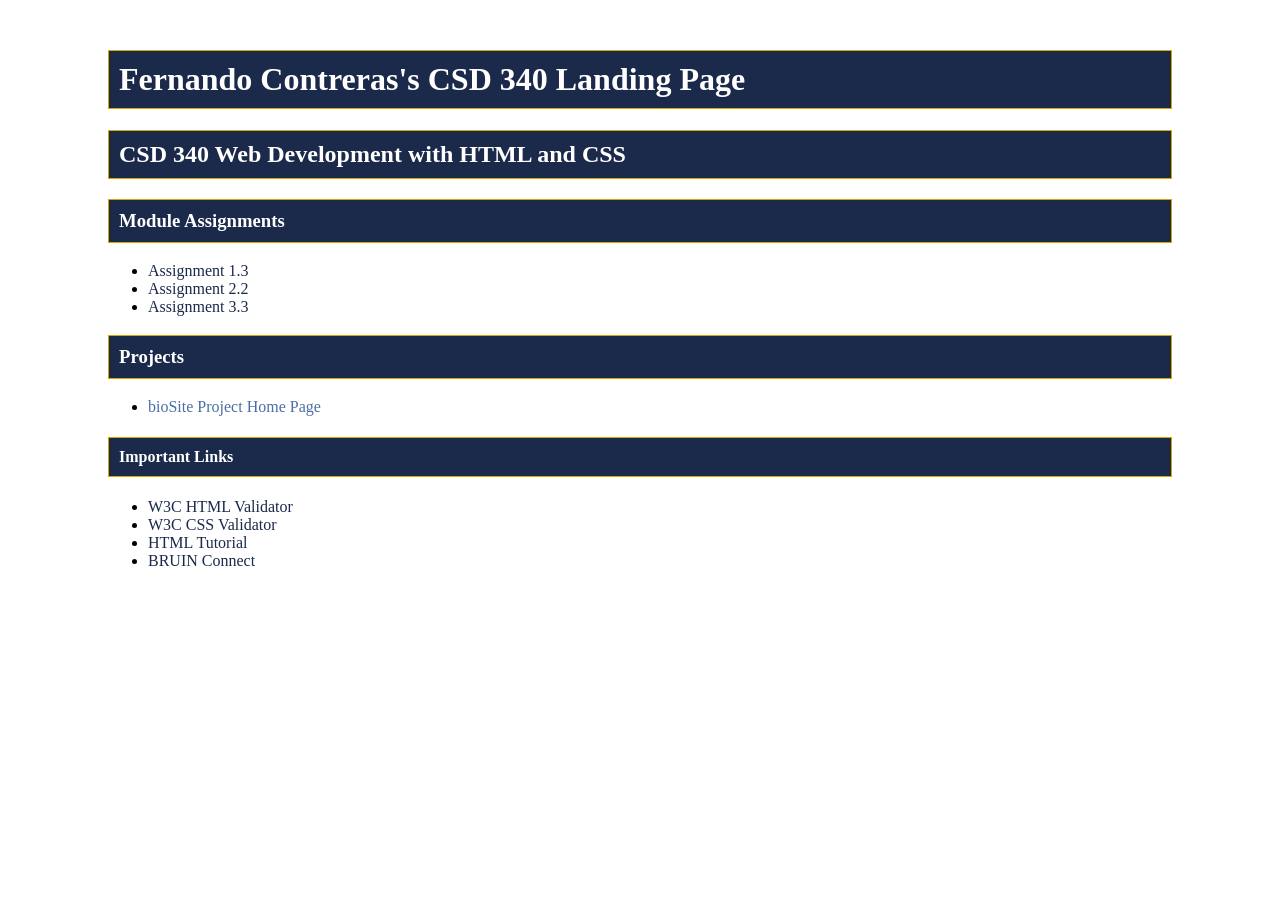
==== index.html @ 89108c19 "Submitting Assignment 3-2" ====
<!DOCTYPE html>
<html lang="en">
<head>
    <meta charset="UTF-8">
    <meta name="viewport" content="width=device-width, initial-scale=1.0">
    <meta name="description" content="Fernando Contreras CSD 340 Landing Page">
    <meta name="author" content="Fernando Contreras">
    <title>Fernando Contreras CSD 340 Landing Page</title>
    <link href="site.css" type="text/css" rel="stylesheet">
</head>

<body>
    <div id="container">
        <h1>Fernando Contreras's CSD 340 Landing Page</h1>
        <h2>CSD 340 Web Development with HTML and CSS</h2>

        <h3>Module Assignments</h3>
        <ul>
            <li><a href="module-1/contreras_Mod1_3.html">Assignment 1.3</a></li>
            <li><a href="module-2/contreras_Mod2_2.html">Assignment 2.2</a></li>
            <li><a href="module-3/contreras_Mod3_3.html">Assignment 3.3</a></li>
        </ul>

        <h3>Projects</h3>
        <ul>
            <li><a href="">bioSite Project Home Page</a></li>
        </ul>

        <h4>Important Links</h4>
        <ul>
            <li><a href="https://validator.w3.org/">W3C HTML Validator</a></li>
            <li><a href="http://jigsaw.w3.org/css-validator/">W3C CSS Validator</a></li>
            <li><a href="https://www.w3schools.com/html/">HTML Tutorial</a></li>
            <li><a href="https://bruinconnect.bellevue.edu/">BRUIN Connect</a></li>
        </ul>
    </div>
</body>

</html>
---- site.css ----
#container {
    margin-top: 50px;
    margin-left: 100px;
    margin-right: 100px;
}

h1, h2, h3, h4 {
    background-color: #1B2A4A;
    color: #FFFFFF;
    border: 1px solid #D6A800;
    padding: 10px;
}

a {
    color: #1B2A4A;
    text-decoration: none;
}

a:hover {
    color: #D6A800;
}

a:visited {
    color: #4A6FA5;
}
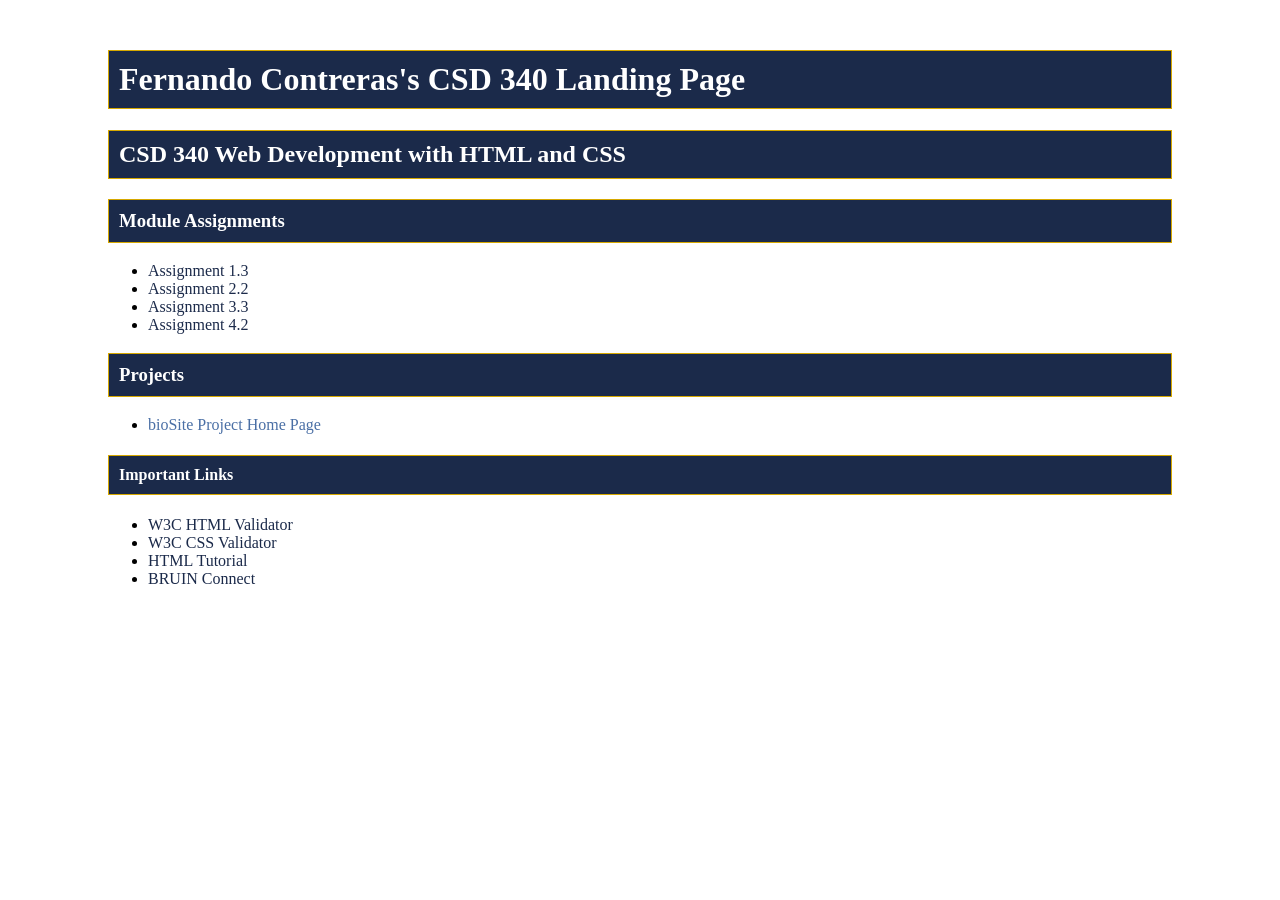
==== commit 28c353a0: "Submitting assignment 4.2 build a web page exercise part 4" ====
--- a/index.html
+++ b/index.html
@@ -16,9 +16,10 @@
 
         <h3>Module Assignments</h3>
         <ul>
-            <li><a href="module-1/contreras_Mod1_3.html">Assignment 1.3</a></li>
+            <li><a href="module-1/Assignment-3/contreras_Mod1_3.html">Assignment 1.3</a></li>
             <li><a href="module-2/contreras_Mod2_2.html">Assignment 2.2</a></li>
             <li><a href="module-3/contreras_Mod3_3.html">Assignment 3.3</a></li>
+            <li><a href="module-4/contreras_Mod4_2.html">Assignment 4.2</a></li>
         </ul>
 
         <h3>Projects</h3>
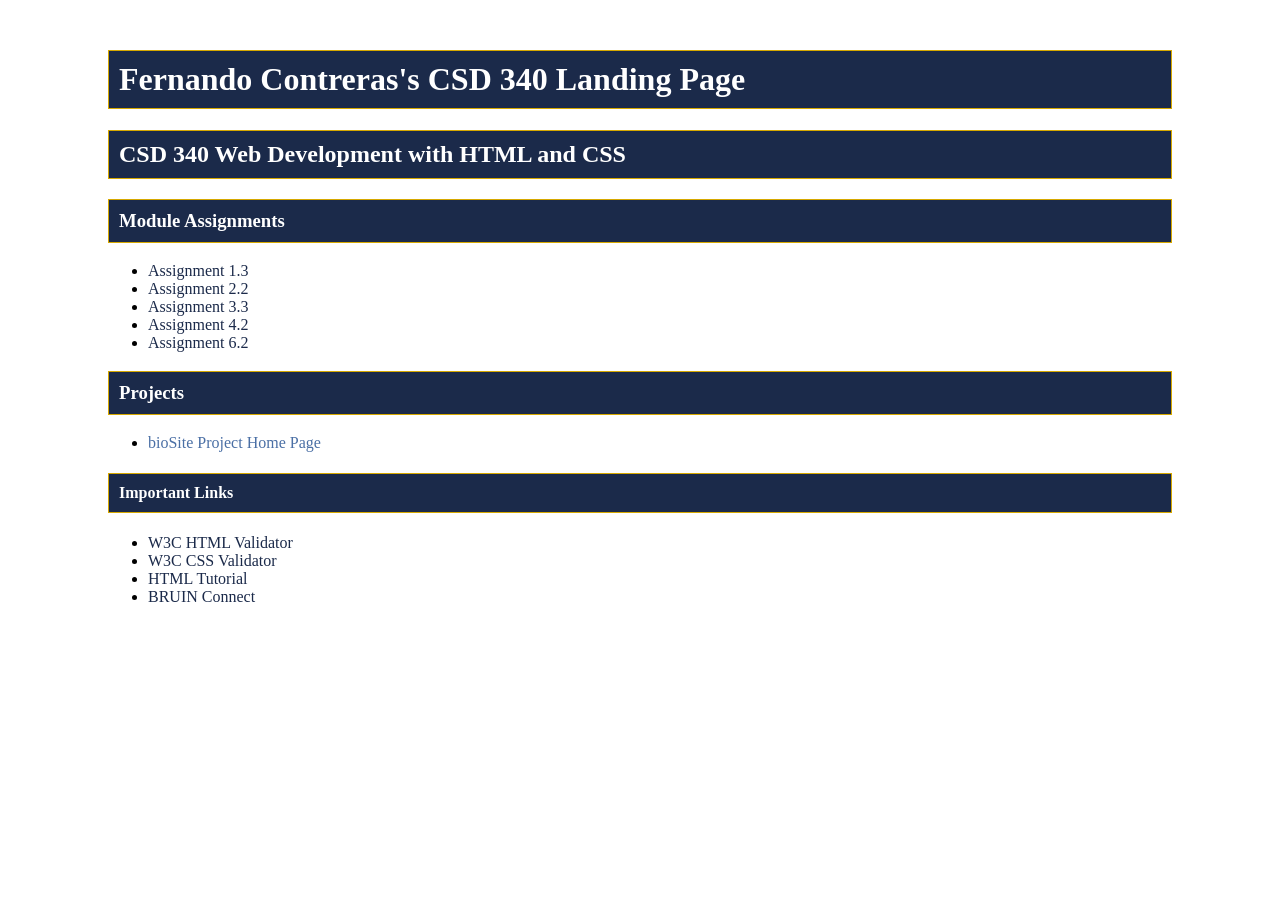
==== commit 86c7c5b4: "Submitting assignment 6.2" ====
--- a/index.html
+++ b/index.html
@@ -20,6 +20,7 @@
             <li><a href="module-2/contreras_Mod2_2.html">Assignment 2.2</a></li>
             <li><a href="module-3/contreras_Mod3_3.html">Assignment 3.3</a></li>
             <li><a href="module-4/contreras_Mod4_2.html">Assignment 4.2</a></li>
+            <li><a href="module-6/contreras_Mod6_2.html">Assignment 6.2</a></li>
         </ul>
 
         <h3>Projects</h3>
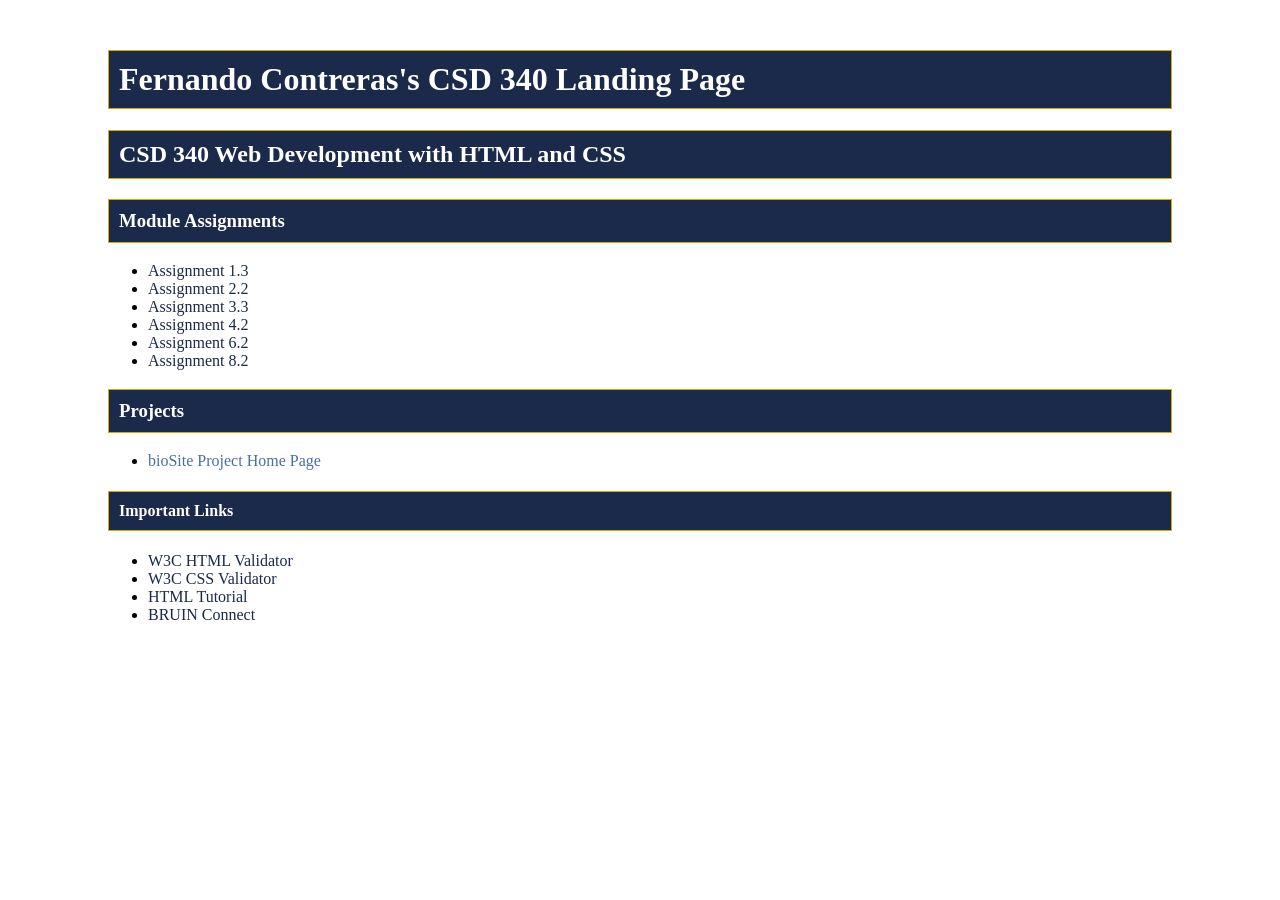
==== commit 13d7a1c2: "Submitting assignment 8.2" ====
--- a/index.html
+++ b/index.html
@@ -21,6 +21,7 @@
             <li><a href="module-3/contreras_Mod3_3.html">Assignment 3.3</a></li>
             <li><a href="module-4/contreras_Mod4_2.html">Assignment 4.2</a></li>
             <li><a href="module-6/contreras_Mod6_2.html">Assignment 6.2</a></li>
+            <li><a href="module-8/contreras_Mod8_2.html">Assignment 8.2</a></li>
         </ul>
 
         <h3>Projects</h3>
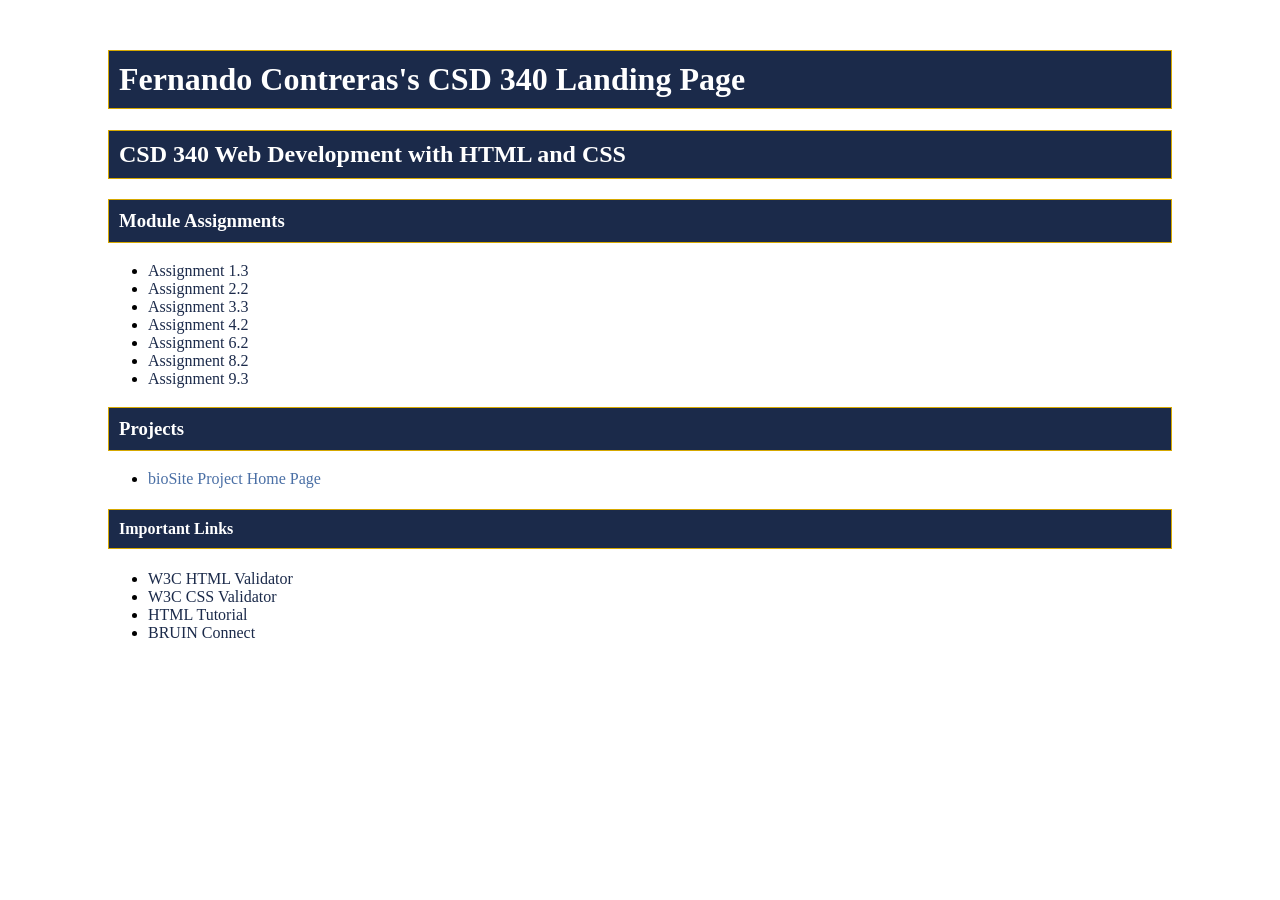
==== commit 5c4b5bfe: "Submitting assignment 9.3 javascript exercise part 1" ====
--- a/index.html
+++ b/index.html
@@ -22,6 +22,7 @@
             <li><a href="module-4/contreras_Mod4_2.html">Assignment 4.2</a></li>
             <li><a href="module-6/contreras_Mod6_2.html">Assignment 6.2</a></li>
             <li><a href="module-8/contreras_Mod8_2.html">Assignment 8.2</a></li>
+            <li><a href="module-9/contreras_Mod9_3.html">Assignment 9.3</a></li>
         </ul>
 
         <h3>Projects</h3>
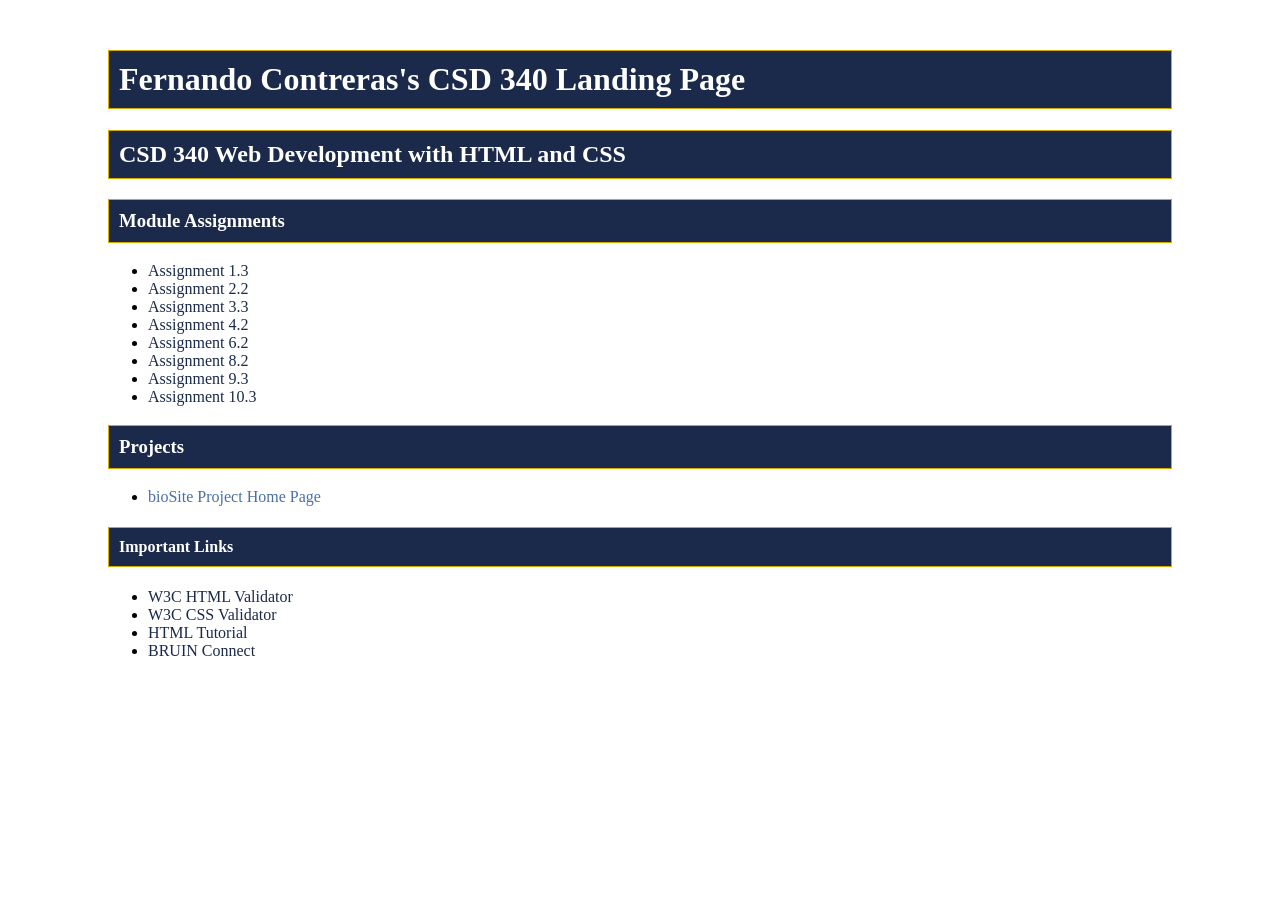
==== commit 4d34e4dd: "Submitting assignment 10.3 javascript exercise part 2" ====
--- a/index.html
+++ b/index.html
@@ -23,6 +23,7 @@
             <li><a href="module-6/contreras_Mod6_2.html">Assignment 6.2</a></li>
             <li><a href="module-8/contreras_Mod8_2.html">Assignment 8.2</a></li>
             <li><a href="module-9/contreras_Mod9_3.html">Assignment 9.3</a></li>
+            <li><a href="module-10/contreras_Mod10_3.html">Assignment 10.3</a></li>
         </ul>
 
         <h3>Projects</h3>
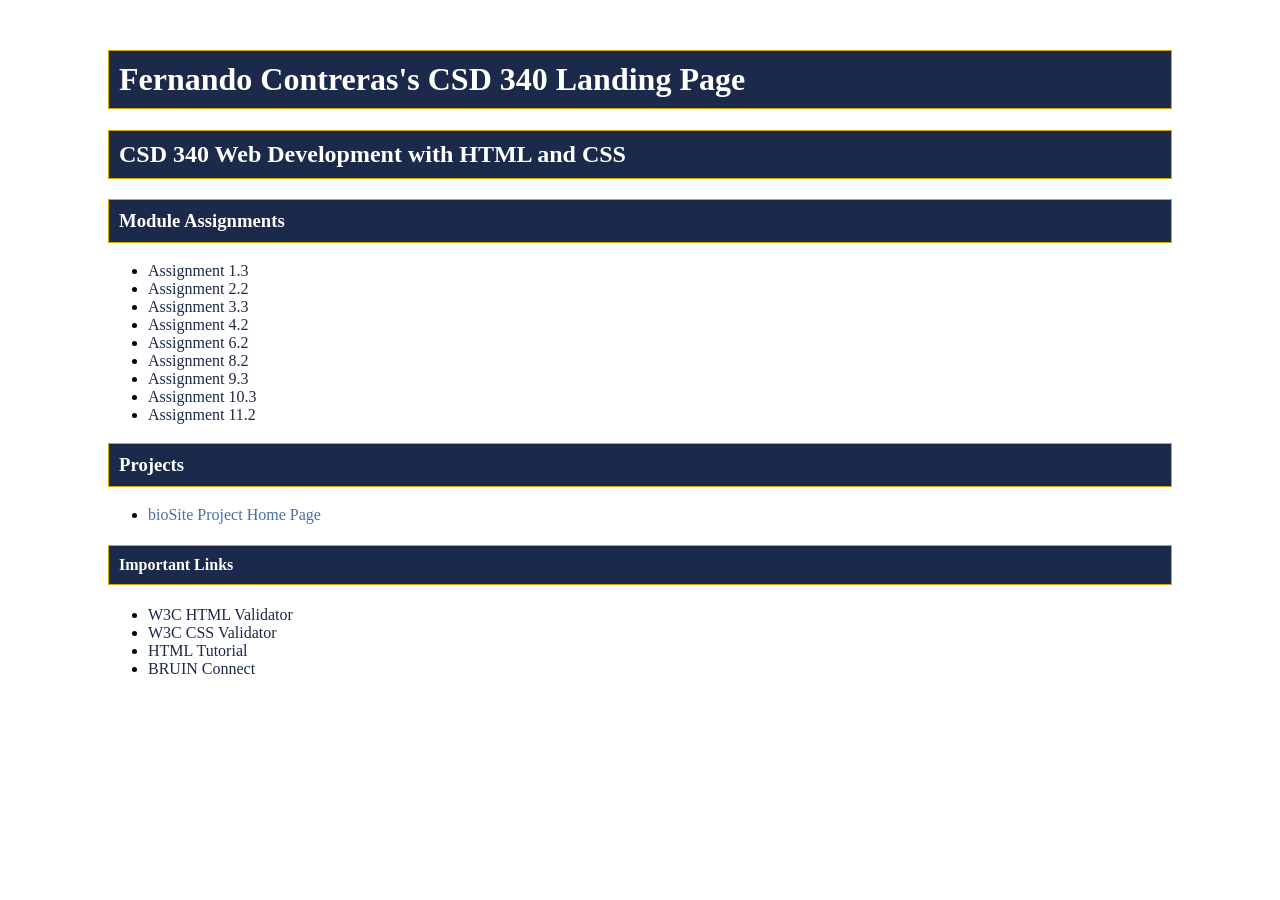
==== commit 44c31ea8: "Submitting assignment 11.2 javascript exercise part 3" ====
--- a/index.html
+++ b/index.html
@@ -24,6 +24,7 @@
             <li><a href="module-8/contreras_Mod8_2.html">Assignment 8.2</a></li>
             <li><a href="module-9/contreras_Mod9_3.html">Assignment 9.3</a></li>
             <li><a href="module-10/contreras_Mod10_3.html">Assignment 10.3</a></li>
+            <li><a href="module-11/contreras_Mod11_2.html">Assignment 11.2</a></li>
         </ul>
 
         <h3>Projects</h3>
